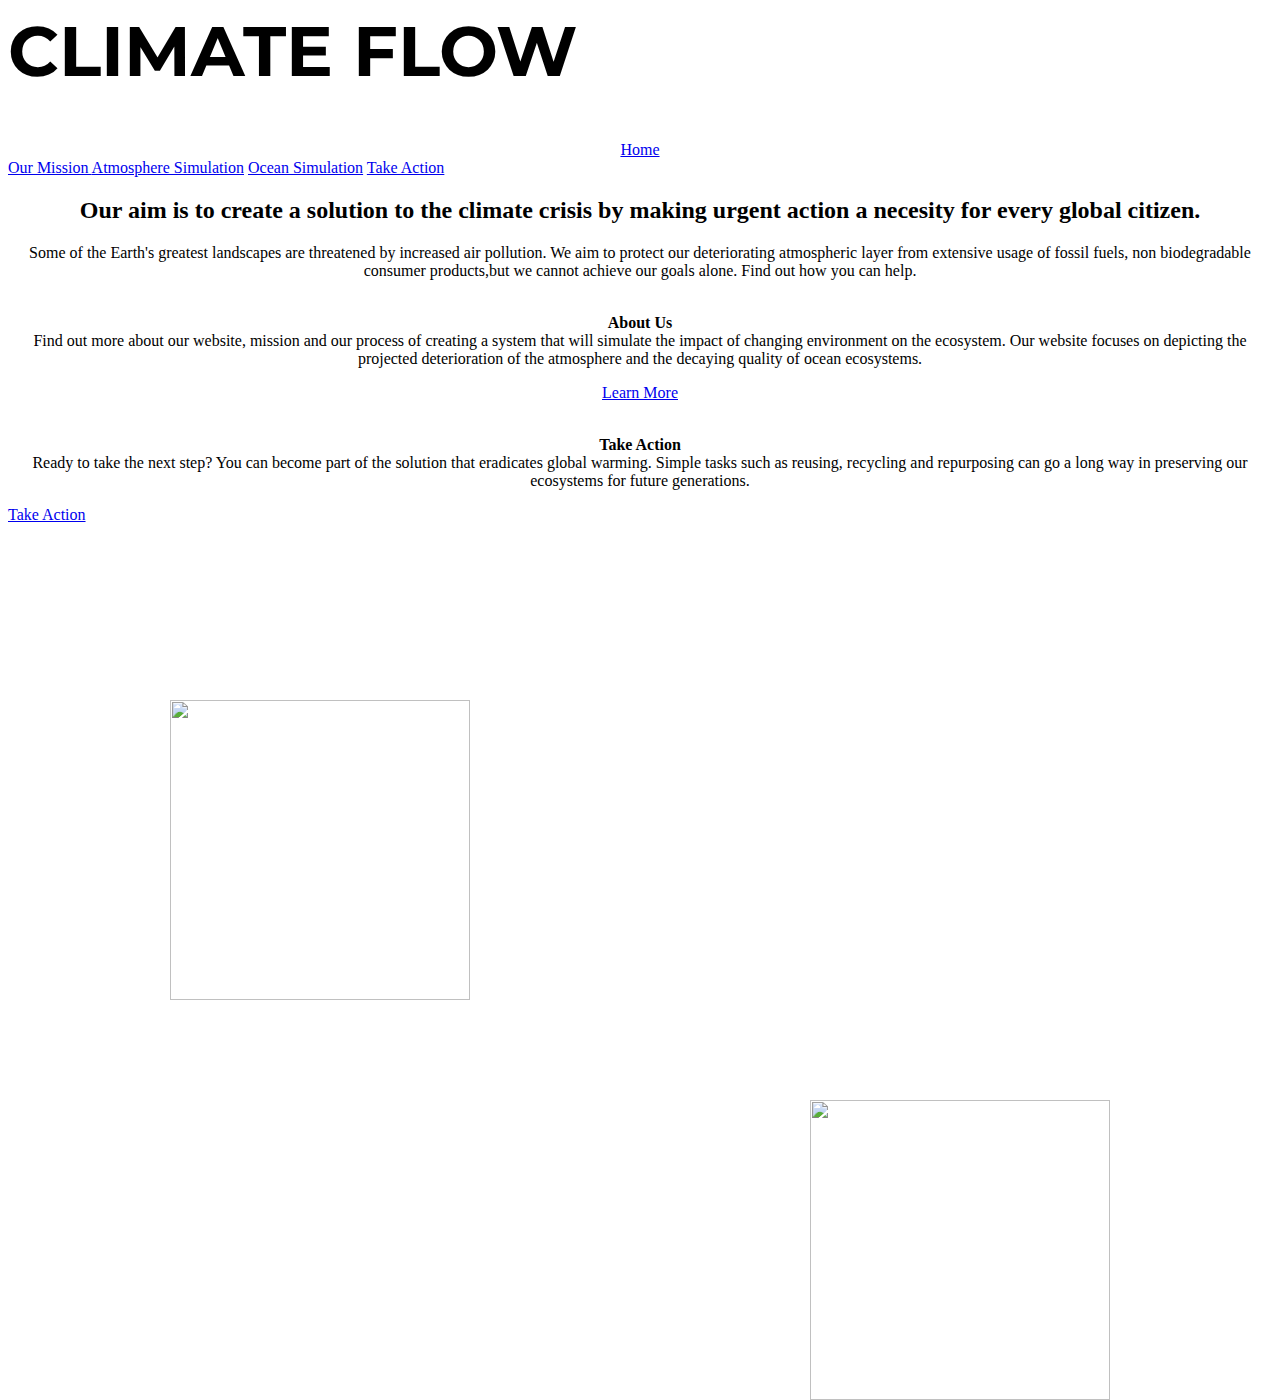
==== index.html @ d65754f8 "Update index.html" ====
<html>
<head>
<meta name="viewport" content="width=device-width, initial-scale=1">

<link href="https://fonts.googleapis.com/css?family=Montserrat&display=swap" rel="stylesheet">
<link href="https://fonts.googleapis.com/css?family=Lora|Montserrat&display=swap" rel="stylesheet">
<link href="https://fonts.googleapis.com/css?family=Arimo|Lora|Montserrat&display=swap" rel="stylesheet">

<link rel ="stylesheet" href="ClimateFlowNew.css">
<style>

</style>
</head>
<body>

  <div class="hero-image">
    <div class="hero-text">
      <h1 style="font-family: 'Montserrat', sans-serif;font-size:70px">CLIMATE FLOW</h1>
      <center><div class ="learnMore"><a href="file:///C:/Users/User/Desktop/ClimateFolderNew/index.html"> Home</a></center>

      <div class="container">
        <div class="topnav">
          <a href="file:///C:/Users/User/Desktop/ClimateFolderNew/ClimateFlow_LearnMore.html">Our Mission </a>
          <a href="file:///C:/Users/User/Desktop/ClimateFolderNew/ClimateFlowAtmosphere.html">Atmosphere Simulation</a>
          <a href="file:///C:/Users/User/Desktop/ClimateFolderNew/ClimateFlowOcean.html">Ocean Simulation</a>
          <a href="file:///C:/Users/User/Desktop/ClimateFolderNew/takeAction.html#lifestyleInfo">Take Action</a>
        </div>
      </div>
    </div>


</div>
</div>

<center> <h2>Our aim is to create a solution to the climate crisis by making urgent action a necesity for every global citizen.</h2> </center>

<center><p class="intro">
  Some of the Earth's greatest landscapes are threatened by increased air pollution. We aim to protect our deteriorating atmospheric layer from extensive usage of fossil fuels, non biodegradable
  consumer products,but we cannot achieve our goals alone. Find out how you can help.
</p></center>



<IMG STYLE="position:absolute;LEFT:170px;top:700px; HEIGHT:300px" SRC="https://i2.wp.com/www.naturenet.org/wp-content/uploads/river-e1561746811727.jpg?fit=400%2C400&ssl=1">
<center><p class="AboutUS">
  <br><b>About Us</b></br>
  Find out more about our website, mission and our process of creating a system that will simulate the impact of changing environment on the ecosystem. Our website focuses on depicting
 the projected deterioration of the atmosphere and the decaying quality of ocean ecosystems.
</p></center>
<center><div id= "LearnMoreButton" class ="learnMore"><a href="file:///C:/Users/User/Desktop/ClimateFolderNew/ClimateFlow_LearnMore.html"target="_blank"> Learn More</a></center>

  <IMG STYLE="position:absolute;Right:170px;top:1100px; HEIGHT:300px" SRC="https://ec.europa.eu/jrc/sites/jrcsh/files/styles/normal-responsive/public/fotolia-92027264european-day-forest-green-forest.jpg?itok=MwdU0DK">
  <center><p class="TakeAction">
    <br><b>Take Action</b></br>
Ready to take the next step? You can become part of the solution that eradicates global warming. Simple tasks such as reusing, recycling and repurposing can go a long way
in preserving our ecosystems for future generations.
  </p></center>
<div id ="TakeActionButton" class ="learnMore"><a href="file:///C:/Users/User/Desktop/ClimateFolderNew/ClimateFlow_LearnMore.html"target="_blank"> Take Action</a>





<br>
</br>
</body>
</html>
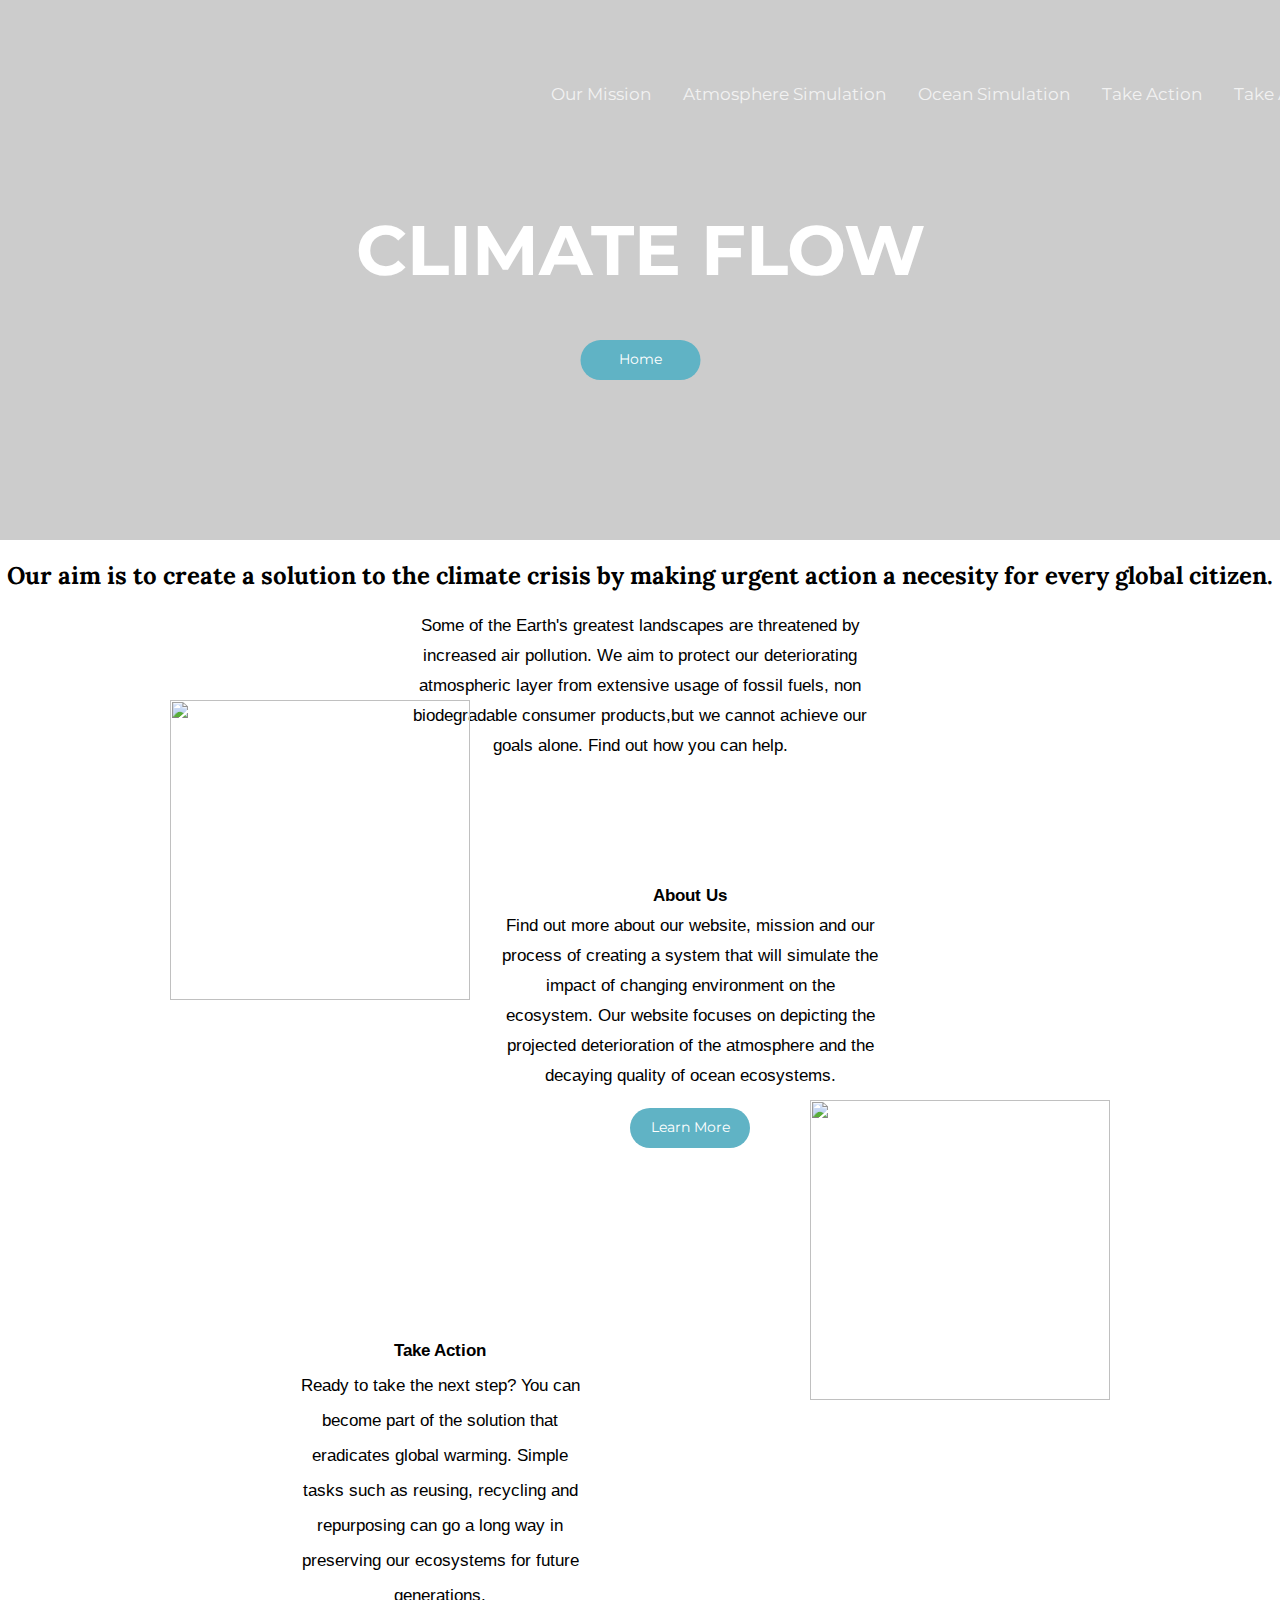
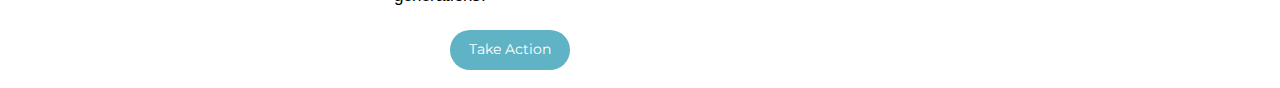
==== commit 53707349: "Update index.html" ====
--- a/index.html
+++ b/index.html
@@ -21,9 +21,11 @@
 
       <div class="container">
         <div class="topnav">
-          <a href="file:///C:/Users/User/Desktop/ClimateFolderNew/ClimateFlow_LearnMore.html">Our Mission </a>
-          <a href="file:///C:/Users/User/Desktop/ClimateFolderNew/ClimateFlowAtmosphere.html">Atmosphere Simulation</a>
-          <a href="file:///C:/Users/User/Desktop/ClimateFolderNew/ClimateFlowOcean.html">Ocean Simulation</a>
+          <a href="ClimateFlow_LearnMore.html" title="Our Mission">Our Mission</a>
+          <a href="ClimateFlowAtmosphere.html" title="Atmosphere Simulation">Atmosphere Simulation</a>
+          <a href="ClimateFlowOcean.html" title="Ocean Simulation">Ocean Simulation</a>
+          <a href="TakeAction.html" title="Take Action">Take Action</a>
+
           <a href="file:///C:/Users/User/Desktop/ClimateFolderNew/takeAction.html#lifestyleInfo">Take Action</a>
         </div>
       </div>
--- a/ClimateFlowNew.css
+++ b/ClimateFlowNew.css
@@ -0,0 +1,136 @@
+/* Format For huge pic */
+body, html {
+  height: 100%;
+  margin: 0;
+  font-family: Arial, Helvetica, sans-serif;
+}
+
+.hero-image {
+  background-image: linear-gradient(rgba(0, 0, 0, 0.2), rgba(0, 0, 0, 0.2)),url("https://ccfdl.org/wp-content/uploads/2019/01/baptism-1024x256.jpg");
+  height: 60%;
+  background-position: center;
+  background-repeat: no-repeat;
+  background-size: cover;
+  position: relative;
+}
+
+.hero-text {
+  text-align: center;
+  position: absolute;
+  top: 50%;
+  left: 50%;
+  transform: translate(-50%, -50%);
+  color: white;
+}
+
+.hero-text button {
+  border: none;
+  outline: 0;
+  display: inline-block;
+  padding: 10px 25px;
+  color: black;
+  background-color: #ddd;
+  text-align: center;
+  cursor: pointer;
+}
+
+.hero-text button:hover {
+  background-color: #555;
+  color: white;
+}
+
+
+
+
+
+/* Format for the Learn More button */
+.learnMore a:link, a:visited {
+  background-color: #60b3c5;
+  color: white;
+  text-align: center;
+  text-decoration: none;
+  display: inline-block;
+  border-radius: 25px;
+  padding: 10px;
+  width: 100px;
+  height: 20px;
+  font-family:'Montserrat', sans-serif;
+  font-size: 14px;
+}
+
+.learnMore a:hover, a:active {
+  background-color: #3a8c9f;
+}
+
+/* Add a black background color to the top navigation */
+.topnav {
+  background-color: inherit;
+  overflow: hidden;
+  position: absolute;
+  font-family:'Montserrat', sans-serif;
+  font-size: 20px;
+  top: -90;
+  right: -425px;
+}
+
+/* Style the links inside the navigation bar */
+.topnav a {
+  float: left;
+  color: #f2f2f2;
+  text-align: center;
+  padding: 14px 16px;
+  text-decoration: none;
+  font-size: 17px;
+}
+
+/* Change the color of links on hover */
+.topnav a:hover {
+  background-color: #ddd;
+  color: black;
+}
+
+/* Add a color to the active/current link */
+.topnav a.active {
+  background-color: #4CAF50;
+  color: white;
+}
+
+
+h2{
+font-family:'Lora', serif;', serif;
+font-size: 35px;
+}
+
+#TakeActionButton{
+padding-left:450px;
+}
+
+#LearnMoreButton{
+padding-left: 100px;
+
+}
+.intro{
+margin-left: 400px;
+margin-right: 400px;
+  font-family: 'Arimo', sans-serif;
+  font-size: 17px;
+  LINE-HEIGHT:30px;
+}
+
+.AboutUS{
+  margin-left: 500px;
+  margin-right: 400px;
+  margin-top:90px;
+    font-family: 'Arimo', sans-serif;
+    font-size: 17px;
+    LINE-HEIGHT:30px;
+}
+
+.TakeAction{
+  margin-left: 300px;
+  margin-right: 700px;
+  margin-top:150px;
+    font-family: 'Arimo', sans-serif;
+    font-size: 17px;
+    LINE-HEIGHT:35px;
+}
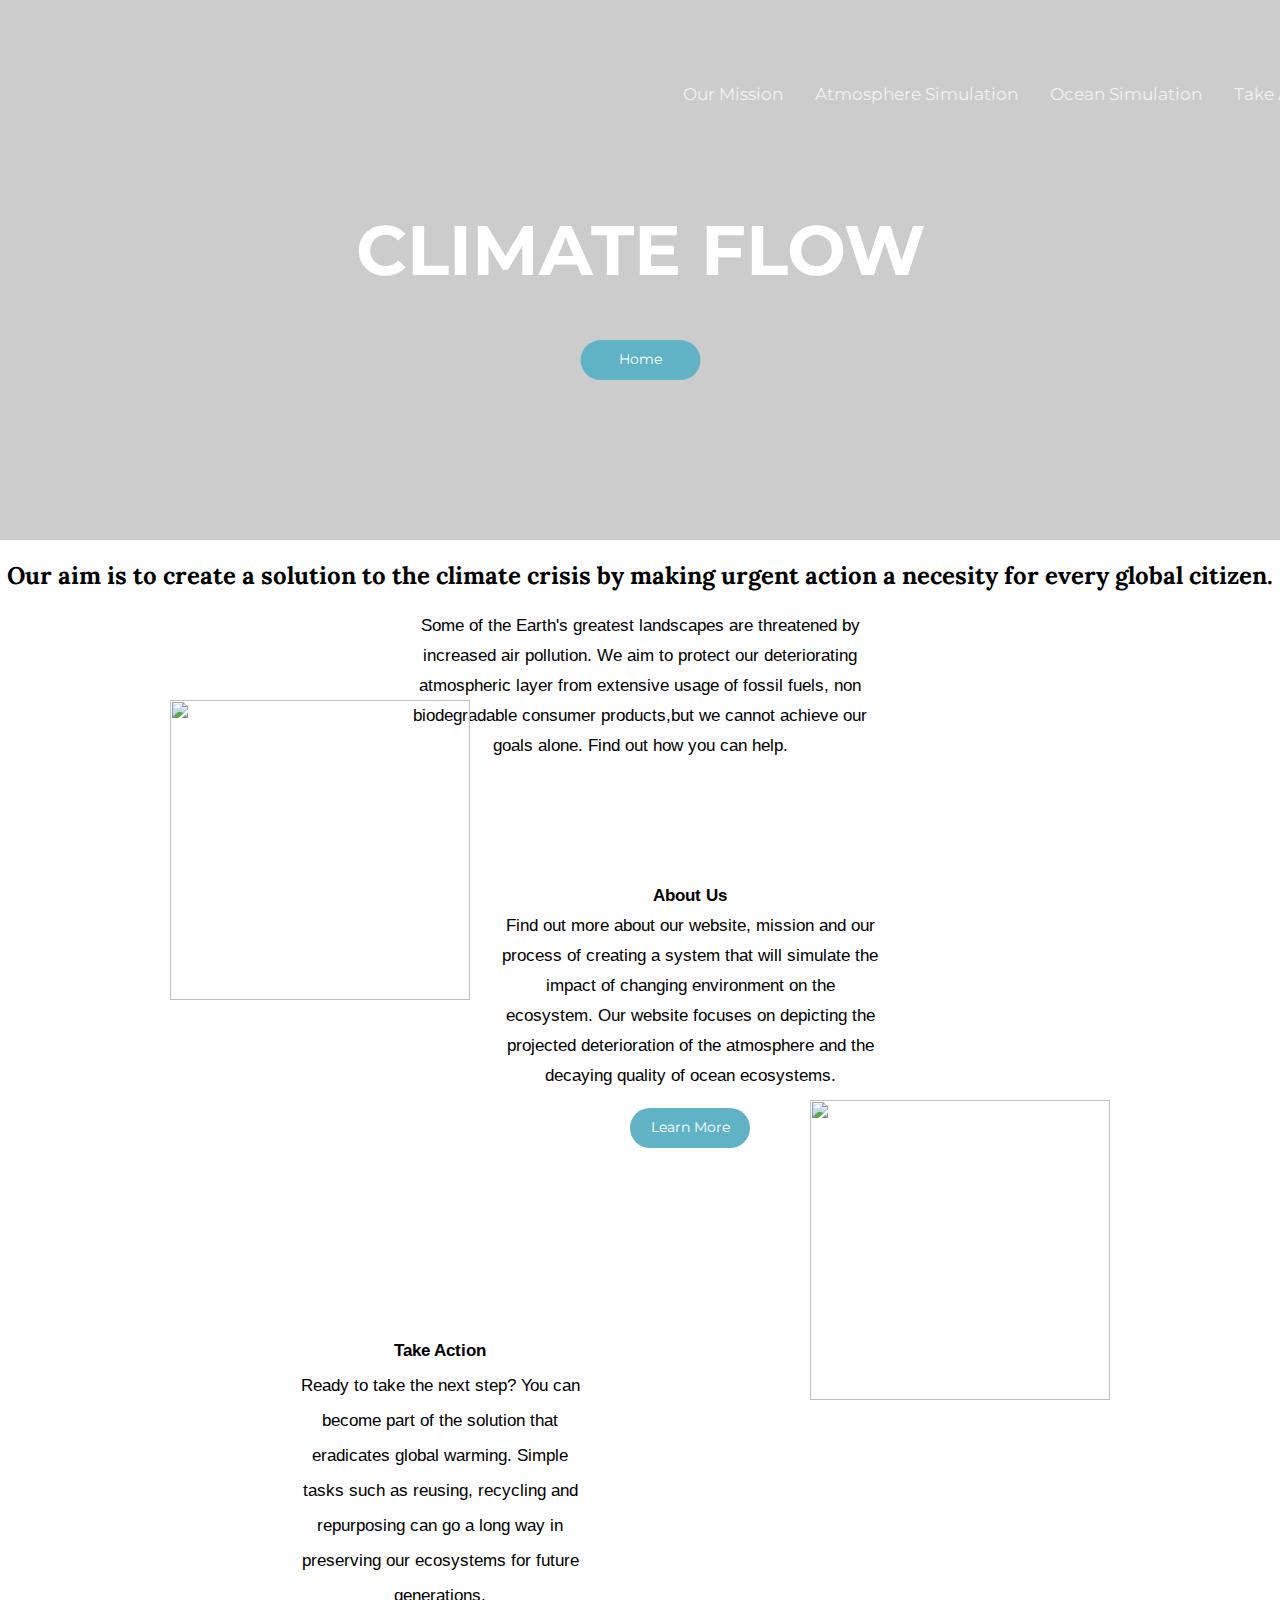
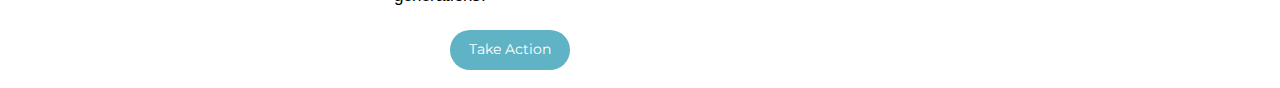
==== commit 6af4bd64: "Update index.html" ====
--- a/index.html
+++ b/index.html
@@ -25,8 +25,6 @@
           <a href="ClimateFlowAtmosphere.html" title="Atmosphere Simulation">Atmosphere Simulation</a>
           <a href="ClimateFlowOcean.html" title="Ocean Simulation">Ocean Simulation</a>
           <a href="TakeAction.html" title="Take Action">Take Action</a>
-
-          <a href="file:///C:/Users/User/Desktop/ClimateFolderNew/takeAction.html#lifestyleInfo">Take Action</a>
         </div>
       </div>
     </div>
